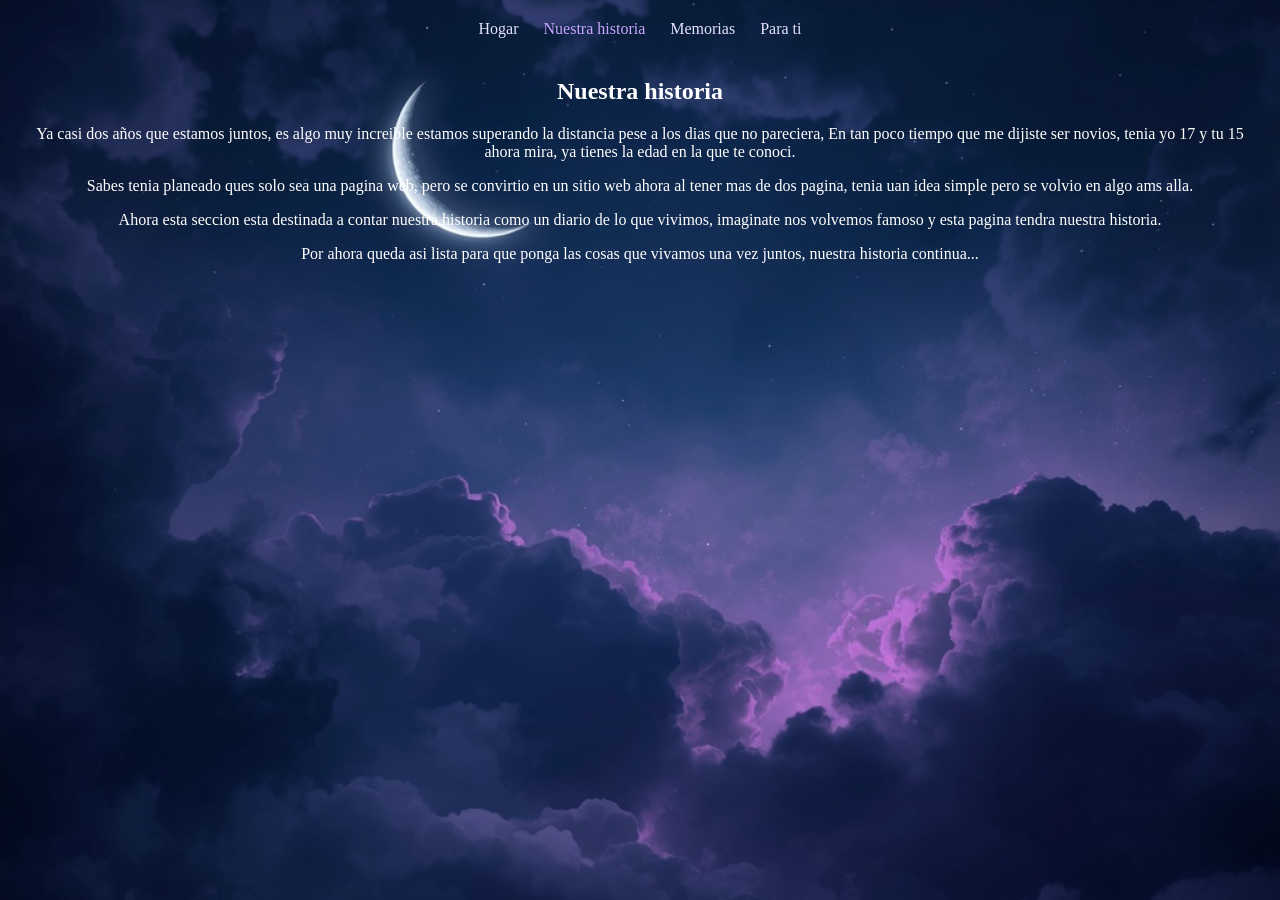
==== cj/r/ourhys.html @ 4f050f08 "Add files via upload" ====
<!DOCTYPE html>
<html lang="en">
<head>
    <meta charset="UTF-8">
    <meta name="viewport" content="width=device-width, initial-scale=1.0">
    <title>Document</title>
    <link rel="stylesheet" href="r.css">
</head>
<body class="historia">
    <header>
        <nav class="menu">
            <a href="home.html">Hogar</a>
            <a href="ourhys.html" class="activo">Nuestra historia</a>
            <a href="memorias.html">Memorias</a>
            <a href="foryou.html">Para ti</a>
        </nav>
    </header>
    <div>
        <section class="his">
            <h1 style="text-align: center;">
                Nuestra historia
            </h1>
            <p>
                Ya casi dos años que estamos juntos, es algo muy increible estamos superando la distancia pese a los dias que no pareciera, En tan poco tiempo que me dijiste ser novios, tenia yo 17 y tu 15 ahora mira, ya tienes la edad en la que te conoci.
            </p>
            <p>
                Sabes tenia planeado ques solo sea una pagina web, pero se convirtio en un sitio web ahora al tener mas de dos pagina, tenia uan idea simple pero se volvio en algo ams alla.
            </p>
            <p>
                Ahora esta seccion esta destinada a contar nuestra historia como un diario de lo que vivimos, imaginate nos volvemos famoso y esta pagina tendra nuestra historia.
            </p>
            <p>
                Por ahora queda asi lista para que ponga las cosas que vivamos una vez juntos, nuestra historia continua...
            </p>
        </section>
    </div>
</body>
</html>
---- cj/r/r.css ----
@media (max-width: 700px) {
    body.home {
        width: 100%;
        min-height: 100vh;
        margin: 0;

        background-size: cover;
        background-position: center center;
        background-repeat: no-repeat;

        overflow-x: hidden;
    }
}
.home {
    margin: 0;
    min-height: 100vh;
    background-image: url("../imagenes/Bajo\ un\ cielo\ de\ estrellas.png");
    background-size: contain;
    background-position: center top;
    background-repeat: no-repeat;
    background-color: #080b20;
    color: white;
}
.menu {
    display: flex;
    justify-content: center;
    align-items: center;
    flex-wrap: wrap;
    gap: 25px;
    padding: 20px;
}
.menu a {
    color: #e4e2ff;
    text-decoration: none;
    font-size: clamp(13px, 2vw, 16px);
    transition: color 0.3s ease;
}
.menu a:hover,
.menu a.activo {
    color: #c9a7ff;
}

.you {
    position: relative;
    isolation: isolate;
    margin: 0;
    min-height: 100vh;
    background-color: #080b20;
    color: white;
}

.you::before {
    content: "";
    position: absolute;
    z-index: -1;
    top: 0;
    bottom: 0;
    left: 25%;
    width: 50%;

    background-image: url("../imagenes/lucid-origin_Prompt_para_Leonardo_AI_A_breathtaking_romantic_night_sky_background_for_a_perso-0.jpg");
    background-size: 100% auto;
    background-position: center top;
    background-repeat: no-repeat;

    pointer-events: none;
}

.distribucion {
    display: grid;
    grid-template-columns: minmax(0, 1fr) minmax(0, 2fr) minmax(0, 1fr);
    gap: 20px;
    width: 100%;
    align-items: start;
}

.fotos-gato {
    display: flex;
    flex-direction: column;
    gap: 20px;
    padding: 20px;
}

.fotos-gato img {
    display: block;
    width: 100%;
    max-width: 200px;
    height: 160px;
    object-fit: contain;
    object-position: center;
    border: none;
    border-radius: 12px;
    box-sizing: border-box;
}

.contenido-central {
    width: 100%;
    min-width: 0;
    margin: 0 auto;
    padding: 20px;
    box-sizing: border-box;
    text-align: center;
    overflow-wrap: anywhere;
    font-size: x-small;
}

.contenido-central p {
    max-width: 100%;
}

.lateral-derecho {
    min-width: 0;
    padding: 20px;
    text-align: center;
}

@media (max-width: 700px) {
    .you {
        background-color: #080b20;
        background-image: url("../imagenes/lucid-origin_Prompt_para_Leonardo_AI_A_breathtaking_romantic_night_sky_background_for_a_perso-0.jpg");
        background-size: auto 100vh;
        background-position: center top;
        background-repeat: no-repeat;
    }

    .you::before {
        display: none;
    }

    .distribucion {
        display: flex;
        flex-direction: column;
        width: 100%;
        box-sizing: border-box;
    }

    .fotos-gato,
    .lateral-derecho {
        display: none;
    }

    .contenido-central {
        width: 100%;
        max-width: 100%;
        margin: 0;
        padding: 20px;
        box-sizing: border-box;
    }
}
@media (max-width: 700px) {
    .you {
        background-size: auto 100vh;
        background-position: center top;
        background-repeat: no-repeat;
    }
}
.video-gato {
    display: block;
    width: 100%;
    max-width: 450px;
    height: auto;
    margin: 35px auto;

    border: 1px solid rgba(201, 167, 255, 0.55);
    border-radius: 16px;

    box-shadow:
        0 0 12px rgba(151, 100, 255, 0.18),
        0 10px 30px rgba(0, 0, 0, 0.35);

    background-color: #080b20;
}
body.historia {
    margin: 0;
    min-height: 100vh;
    background-image: url("../imagenes/lucid-origin_A_breathtaking_romantic_night_sky_background_a_luminous_crescent_moon_shining_so-0.jpg");
    background-size: cover;
    background-position: center;
    background-repeat: no-repeat;
    background-attachment: fixed;
}

body.memorias {
    margin: 0;
    min-height: 100vh;
    background-image: url("../imagenes/lucid-origin_A_beautiful_nostalgic_scrapbook-inspired_background_for_a_romantic_memories_webs-0.jpg");
    background-size: cover;
    background-position: center;
    background-repeat: no-repeat;
    background-attachment: fixed;
}
.his{
    padding: 20 px;
    margin: 20px;
    color: white;
    text-align: center;
}

/* REPRODUCTOR MUSICAL */
.reproductor {
    width: 90%;
    max-width: 420px;
    margin: 35px auto;
    padding: 25px;
    box-sizing: border-box;
    text-align: center;

    background: linear-gradient(
        145deg,
        rgba(20, 25, 59, 0.92),
        rgba(35, 17, 61, 0.92)
    );

    border: 1px solid rgba(190, 160, 255, 0.35);
    border-radius: 20px;

    box-shadow:
        0 0 25px rgba(125, 80, 220, 0.15),
        0 12px 30px rgba(0, 0, 0, 0.25);
}

.etiqueta-musica {
    margin: 0 0 12px;
    color: #c6b3ff;
    font-size: 11px;
    letter-spacing: 3px;
}

.reproductor h2 {
    margin: 0;
    color: #ffffff;
    font-size: 30px;
    font-weight: 500;
}

.artista {
    margin: 8px 0 20px;
    color: #c9c5dc;
    font-size: 14px;
}

.reproductor audio {
    display: block;
    width: 100%;
    margin: 0 auto;
    border-radius: 30px;
}

.dedicatoria-musica {
    margin: 18px 0 0;
    color: #d9cafa;
    font-size: 13px;
    font-style: italic;
    line-height: 1.6;
}
.mensajes {
    width: 100%;
    max-width: 650px;
    margin: 0 auto;
    padding: 25px;
    box-sizing: border-box;
    text-align: center;
    font-size: x-large;
}
.confeti {
    position: fixed;
    inset: 0;
    overflow: hidden;
    pointer-events: none;
    z-index: 9999;
}

.confeti span {
    position: absolute;
    top: -20px;
    left: var(--x);
    width: 8px;
    height: 12px;
    background: var(--color);
    border-radius: 2px;
    opacity: 0;
    animation: caer-confeti 3s ease-in forwards;
    animation-delay: var(--retraso);
}

.confeti span:nth-child(1)  { --x: 5%;  --color: #c4a1ff; --retraso: 0s; }
.confeti span:nth-child(2)  { --x: 12%; --color: #f8d477; --retraso: .2s; }
.confeti span:nth-child(3)  { --x: 20%; --color: #ff9dbb; --retraso: .1s; }
.confeti span:nth-child(4)  { --x: 27%; --color: #a6e3e9; --retraso: .5s; }
.confeti span:nth-child(5)  { --x: 34%; --color: #c4a1ff; --retraso: .3s; }
.confeti span:nth-child(6)  { --x: 42%; --color: #f8d477; --retraso: .6s; }
.confeti span:nth-child(7)  { --x: 49%; --color: #ff9dbb; --retraso: .2s; }
.confeti span:nth-child(8)  { --x: 56%; --color: #a6e3e9; --retraso: .4s; }
.confeti span:nth-child(9)  { --x: 63%; --color: #c4a1ff; --retraso: .1s; }
.confeti span:nth-child(10) { --x: 70%; --color: #f8d477; --retraso: .5s; }
.confeti span:nth-child(11) { --x: 77%; --color: #ff9dbb; --retraso: .3s; }
.confeti span:nth-child(12) { --x: 84%; --color: #a6e3e9; --retraso: .6s; }
.confeti span:nth-child(13) { --x: 92%; --color: #c4a1ff; --retraso: .2s; }
.confeti span:nth-child(14) { --x: 97%; --color: #f8d477; --retraso: .4s; }
.confeti span:nth-child(15) { --x: 16%; --color: #a6e3e9; --retraso: .8s; }
.confeti span:nth-child(16) { --x: 31%; --color: #ff9dbb; --retraso: .9s; }
.confeti span:nth-child(17) { --x: 46%; --color: #c4a1ff; --retraso: .7s; }
.confeti span:nth-child(18) { --x: 60%; --color: #f8d477; --retraso: 1s; }
.confeti span:nth-child(19) { --x: 74%; --color: #a6e3e9; --retraso: .8s; }
.confeti span:nth-child(20) { --x: 88%; --color: #ff9dbb; --retraso: 1s; }
.confeti span:nth-child(21) { --x: 9%;  --color: #f8d477; --retraso: 1.1s; }
.confeti span:nth-child(22) { --x: 25%; --color: #a6e3e9; --retraso: 1.2s; }
.confeti span:nth-child(23) { --x: 39%; --color: #ff9dbb; --retraso: 1.1s; }
.confeti span:nth-child(24) { --x: 53%; --color: #c4a1ff; --retraso: 1.3s; }
.confeti span:nth-child(25) { --x: 67%; --color: #f8d477; --retraso: 1.2s; }
.confeti span:nth-child(26) { --x: 81%; --color: #a6e3e9; --retraso: 1.4s; }
.confeti span:nth-child(27) { --x: 94%; --color: #ff9dbb; --retraso: 1.3s; }
.confeti span:nth-child(28) { --x: 37%; --color: #f8d477; --retraso: .9s; }
.confeti span:nth-child(29) { --x: 58%; --color: #ff9dbb; --retraso: 1.5s; }
.confeti span:nth-child(30) { --x: 72%; --color: #c4a1ff; --retraso: 1.4s; }
.confeti span:nth-child(31) { --x: 3%;  --color: #a6e3e9; --retraso: 1.5s; }
.confeti span:nth-child(32) { --x: 90%; --color: #f8d477; --retraso: 1.6s; }

@keyframes caer-confeti {
    0% {
        transform: translateY(0) rotate(0deg);
        opacity: 0;
    }
    10% {
        opacity: 1;
    }
    100% {
        transform: translateY(110vh) rotate(720deg);
        opacity: 0;
    }
}
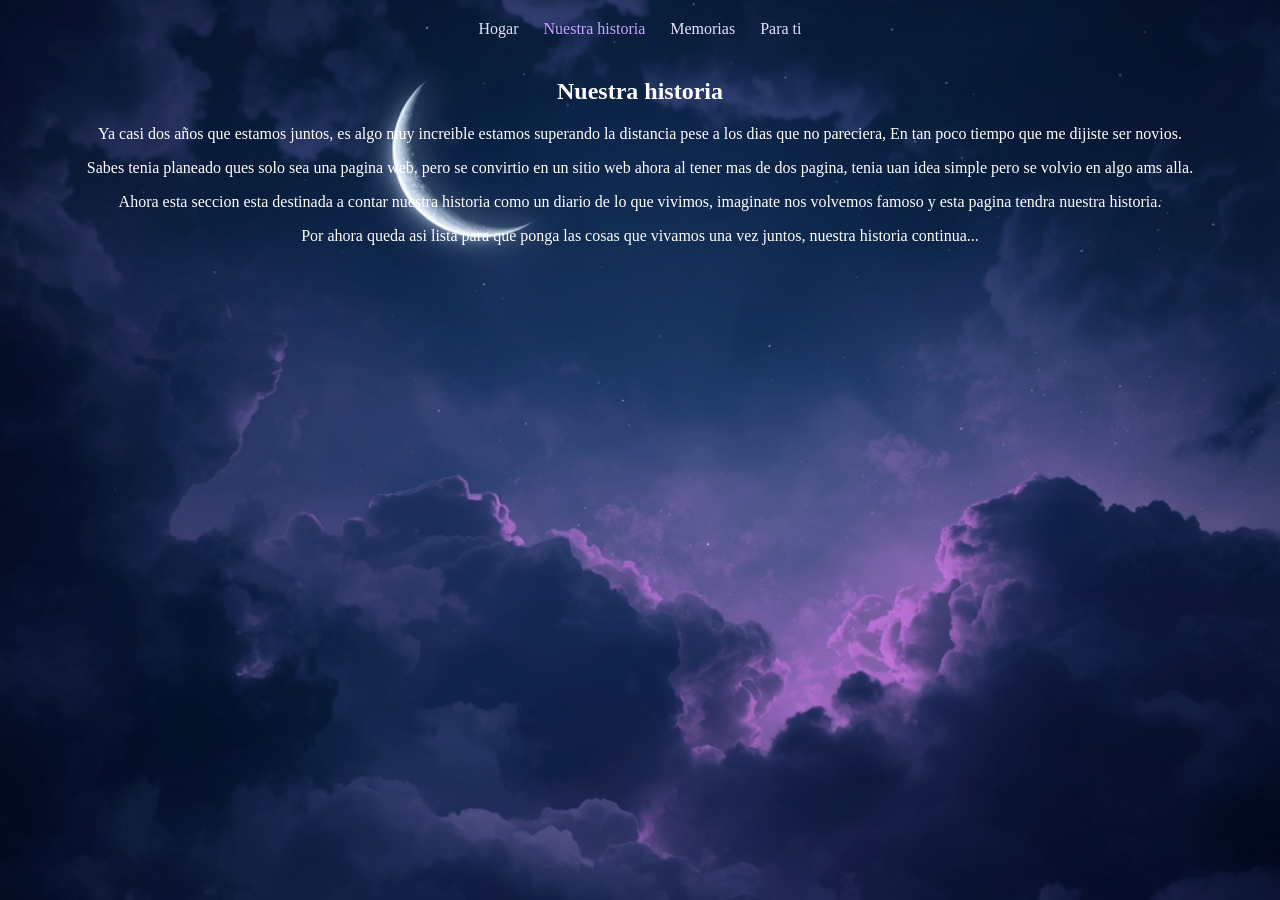
==== commit 447ac33c: "Format HTML document and update content" ====
--- a/cj/r/ourhys.html
+++ b/cj/r/ourhys.html
@@ -21,7 +21,7 @@
                 Nuestra historia
             </h1>
             <p>
-                Ya casi dos años que estamos juntos, es algo muy increible estamos superando la distancia pese a los dias que no pareciera, En tan poco tiempo que me dijiste ser novios, tenia yo 17 y tu 15 ahora mira, ya tienes la edad en la que te conoci.
+                Ya casi dos años que estamos juntos, es algo muy increible estamos superando la distancia pese a los dias que no pareciera, En tan poco tiempo que me dijiste ser novios.
             </p>
             <p>
                 Sabes tenia planeado ques solo sea una pagina web, pero se convirtio en un sitio web ahora al tener mas de dos pagina, tenia uan idea simple pero se volvio en algo ams alla.
@@ -35,4 +35,4 @@
         </section>
     </div>
 </body>
-</html>+</html>
